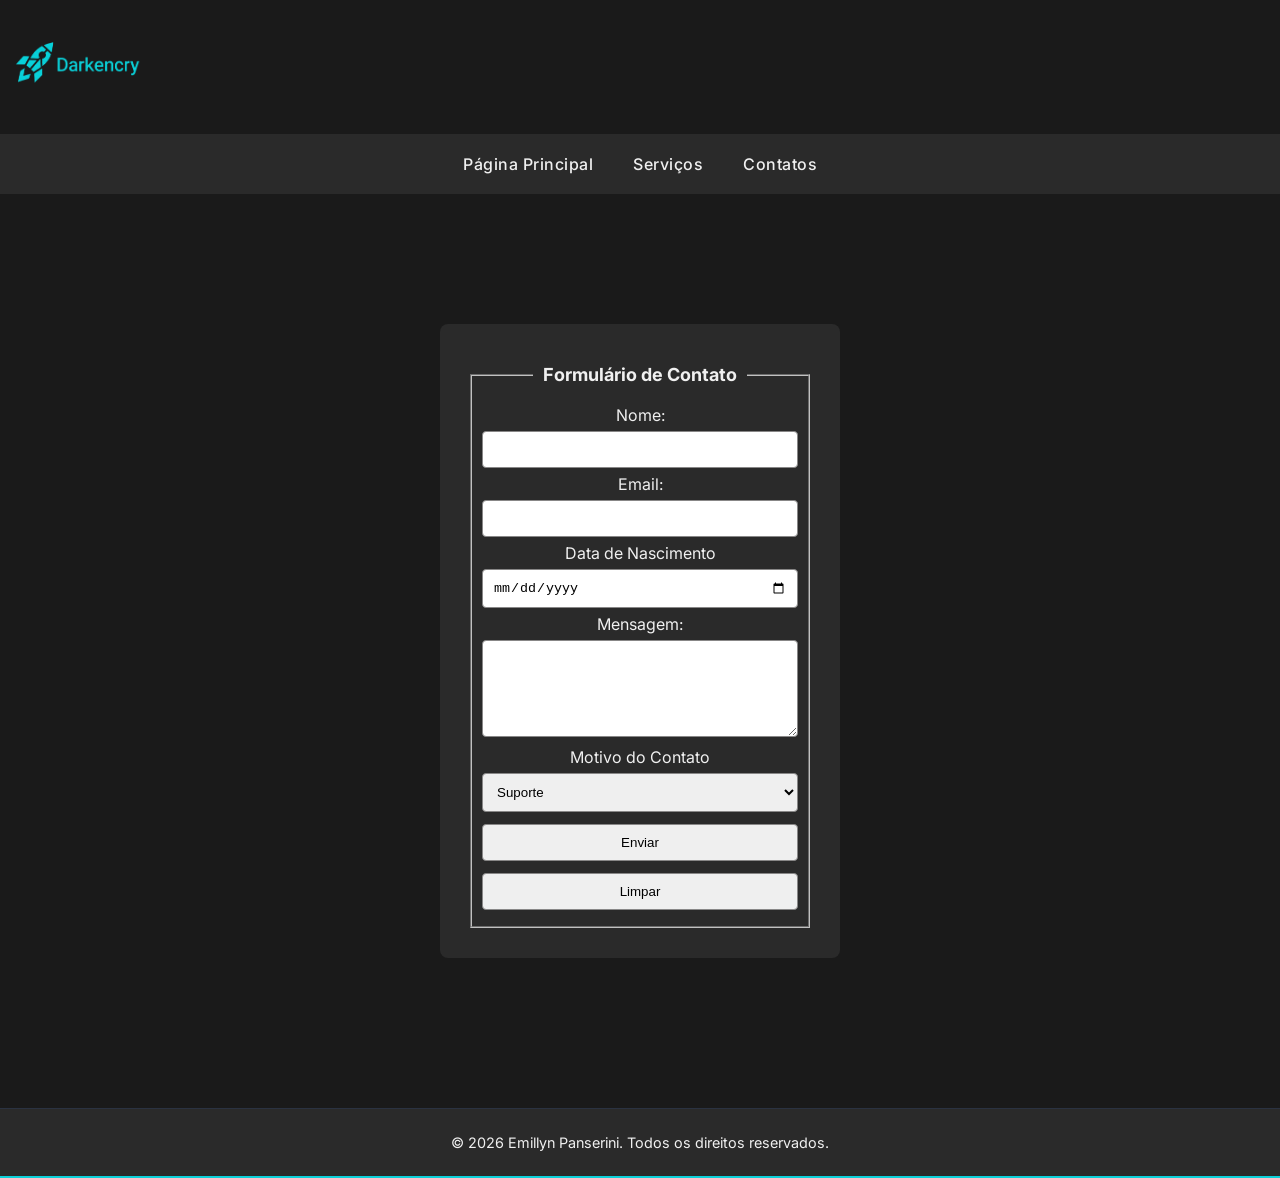
==== paginas/contato.html @ a350db8b "first commit" ====
<!DOCTYPE html>
<html lang="pt-br">
<head>
    <meta charset="UTF-8">
    <meta name="viewport" content="width=device-width, initial-scale=1.0">
    <title>Darkencry</title>
    <meta content="Desde 2016 chego ao Desafiante (Challenger). Aumente sua 
    habilidade com um jogador de alto nível. Serviço profissional, seguro e rápido." 
    name="description">
    <meta content="Darkencry" property="og:title">

    <!-- CSS E HTML LINKADOS-->
    <link rel="stylesheet" href="../css/style.css">
    <link rel="shortcut icon" href="../imagens/favicon.ico" type="image/x-icon">
    <link rel="stylesheet" href="../css/formulario.css">

    <!-- FONTES E ICON-->
    <link rel="preconnect" href="https://fonts.googleapis.com">
    <link rel="preconnect" href="https://fonts.gstatic.com" crossorigin>
    <link href="https://fonts.googleapis.com/css2?family=Inter:ital,opsz,wght@0,14..32,100..900;1,14..32,100..900&family=Poppins:ital,wght@0,100;0,200;0,300;0,400;0,500;0,600;0,700;0,800;0,900;1,100;1,200;1,300;1,400;1,500;1,600;1,700;1,800;1,900&display=swap" rel="stylesheet">
</head>

<body>

    <header>
        <figure>
            <img class="logo" src="../imagens/logo.png" alt="logoDarken">
        </figure>
    </header>

    <nav class="navMenu">
        <ul>
            <li><a href="../index.html"> Página Principal</a></li>
            <li><a href="../paginas/serviços.html">Serviços</a></li>
            <li><a href="../paginas/contato.html">Contatos</a></li>
        </ul>
    </nav>

    <main>
        <form id="formulario" action="respFormulario.html" method="post">
            <fieldset>
                <legend>Formulário de Contato</legend>
                <label for="nome">Nome:</label>
                <input id="nome" name="Nome" type="text" required>

                <label for="email">Email:</label>
                <input id="email" name="Email" type="Email" required>

                <label for="dtNascimento">Data de Nascimento</label>
                <input id="dtNascimento" name="DtNascimento" type="date" required>

                <label for="mensagem">Mensagem:</label>
                <textarea id="mensagem" name="txtMensagem" rows="5"></textarea>

                <label for="motivo">Motivo do Contato</label>
                <select id="motivo" name="motivo">
                    <option value="suporte">Suporte</option>
                    <option value="vendas">Vendas</option>
                    <option value="servicos">Serviços</option>
                    <option value="fedback">Fedback</option>
                    <option value="outros">Outros</option>
                </select>

                <!-- <input type="submit" value="Enviar"> -->
                <button onclick="mostrarDadosForm(event)">Enviar</button>
                <button onclick="limparDados(event)">Limpar</button>
            </fieldset>

        </form>
        <h2 id="resposta"></h2>
        <br>
        <p id="pNome"></p>
        <p id="pEmail"></p>
        <p id="pData"></p>
        <p id="pMensagem"></p>
        <p id="pMotivo"></p>
    </main>

    <footer class="footer">
        <p>&copy; 2026 Emillyn Panserini. Todos os direitos reservados.</p>
    </footer>

    <script src="../scripts/script.js"></script>
</body>
</html>
---- css/style.css ----
/* Váriavéis globais */
:root{
    --bg-color: #1A1A1A;
    --nav-bg: #2A2A2A;
    --text-main: #F0F0F0;
    --accent-color: #0DD1D9;
    --accent-hover: #0BA5AB;
}

* {
    margin: 0;
    padding: 0;
    box-sizing: border-box;
}

body{
    font-family: "Inter", sans-serif;
    background-color: var(--bg-color);
    color: var(--text-main);
    display: flex;
    flex-direction: column;
    font-optical-sizing: auto; /* melhora legibilidade em tamanhos de fontes diferentes*/
    min-height: 100vh; /* garante que o body ocupe a tela toda*/
}

header{
    text-align: left;
    padding: 20px 0 10px 0;
}

.hero h1 {
    font-size: 2.5rem;
    margin-bottom: 40px;
    color: #FFFFFF;
}

.logo{
    width: 150px; /*define a largura do elemento, neste caso a imagem que está com a classe logo*/
    height: 90px; /*define a altura do elemento, neste caso a imagem que está com a classe logo*/
    border-radius: 50%;
}

/*Estilos para barra de navegação*/

nav{
    text-align: center;
    position: relative;
    display: block;
    margin-top: 10px;
}

nav ul{
    background-color: var(--nav-bg);
    list-style-type: none;
    padding: 20px;
    display: flex;
    justify-content: center;
}

nav ul li{
    margin: 0 20px;
}

nav ul li a{
    color: var(--text-main);
    text-decoration: none;
    font-weight: 500;
    letter-spacing: 0.5px;
    transition: color 0.3s ease;
    text-decoration: none; /*tira a linha do link*/
}

nav ul li a:hover {
    color: var(--accent-color);
    border-bottom: 2px solid var(--accent-color); /* linha ciano*/
}

/*Estilos do conteúdo principal (main)*/
main{
    flex-grow: 1; /* faz o main empurrar o footer pro final da página */
    padding: 80px 20px;
    text-align: center;
}

/* Estilos do Botão */
.btn-hero {
    display: inline-block;
    background-color: var(--accent-color);
    color: #0B0E14; /* Texto escuro dentro do botão claro para contraste */
    padding: 15px 30px;
    text-decoration: none;
    font-weight: 700;
    font-size: 1.1rem;
    border-radius: 8px;
    transition: background-color 0.3s ease, transform 0.2s ease;
}

.btn-hero:hover {
    background-color: var(--accent-hover);
    transform: translateY(-3px); /* Efeito de flutuar ao passar o mouse */
}

/*Estilos para o rodapé*/
footer{
    background-color: var(--nav-bg);
    color: var(--text-main);
    text-align: center;
    padding: 25px;
    border-top: 1px solid #2A3241; /* Separação sutil */
    font-size: 0.9rem;
    position: relative; /*o relative é pq conforme for adicionado elementos no main o footer desce, ele n fica fixo*/
    border-bottom: 2px solid var(--accent-color); /* linha ciano*/
}
---- css/formulario.css ----
#formulario{
    max-width: 400px;
    margin: 50px auto;
    background-color: #2A2A2A;
    padding: 20px;
    border-radius: 8px;
}
fieldset{
    margin: 10px;
    padding: 10px;
}
fieldset legend{
    padding: 10px;
    font-size: 18px;
    font-weight: bold;
}
input[type="text"],
input[type="email"],
input[type="date"],
button,
select,
textarea{
    width: 100%;
    padding: 10px;
    margin: 6px 0;
    display: inline-block;
    border: 1px solid #888787;
    box-sizing: border-box;
    border-radius: 4px;
}
input[type="submit"]{
    background-color: #100f0f;
    color: #F0F0F0;
    padding: 14px 20px;
    margin: 8px 0;
    border: none;
    border-radius: 4px;
    cursor: pointer;
    width: 100%;
}
input[type="submit"]:hover{
    background-color: #F0F0F0;
    color: #100f0f;
}
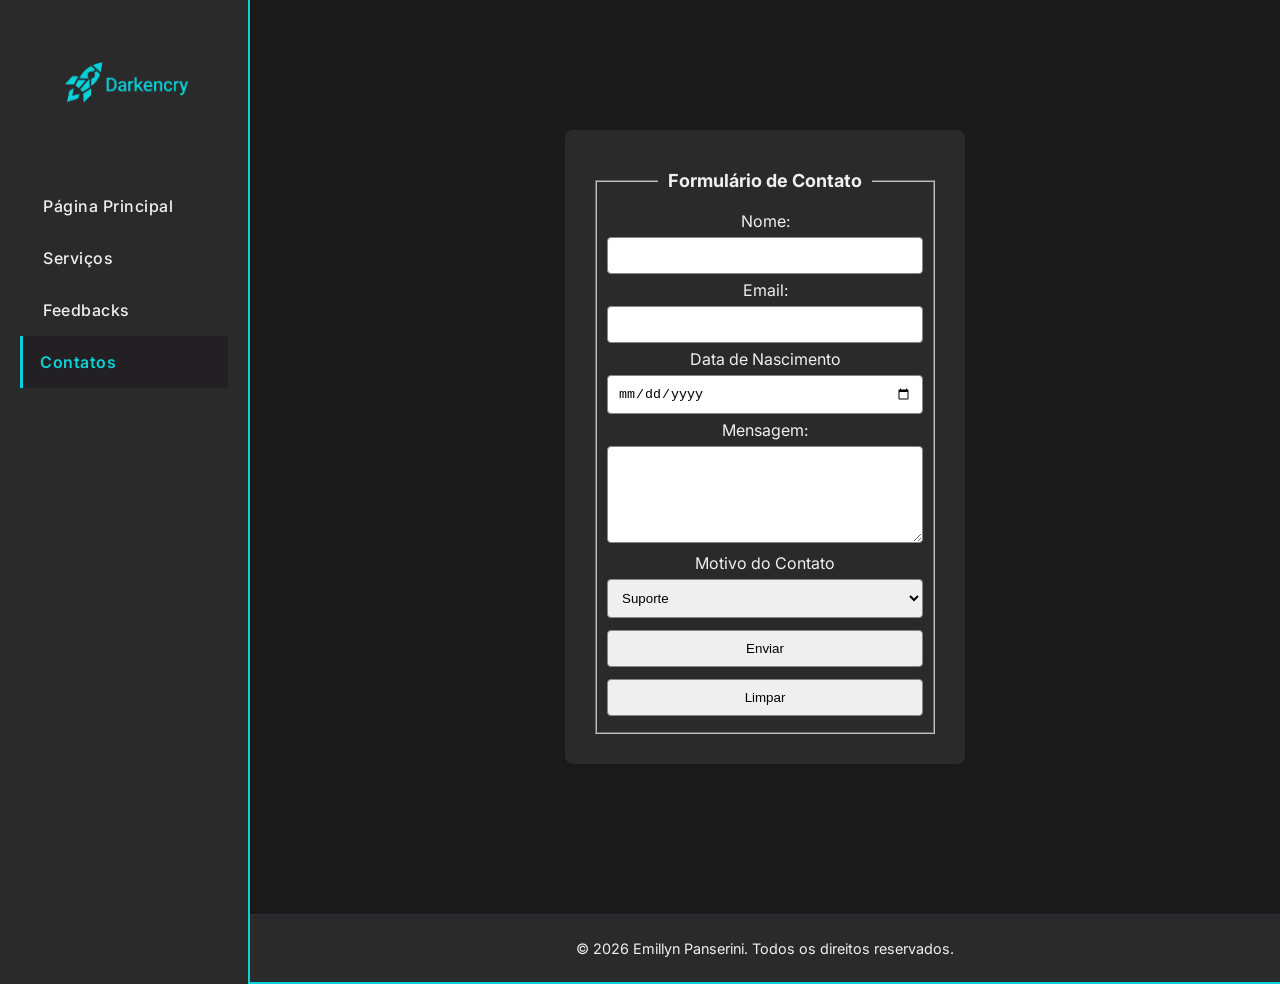
==== commit 2fdd50a7: "last commit" ====
--- a/paginas/contato.html
+++ b/paginas/contato.html
@@ -22,17 +22,15 @@
 
 <body>
 
-    <header>
-        <figure>
+    <nav class="navMenu" id="navMenu">
+        <a class="nav-logo" href="../index.html">
             <img class="logo" src="../imagens/logo.png" alt="logoDarken">
-        </figure>
-    </header>
-
-    <nav class="navMenu">
-        <ul>
+        </a>
+        <ul class="nav-list">
             <li><a href="../index.html"> Página Principal</a></li>
-            <li><a href="../paginas/serviços.html">Serviços</a></li>
-            <li><a href="../paginas/contato.html">Contatos</a></li>
+            <li><a href="serviços.html">Serviços</a></li>
+            <li><a href="feedbacks.html">Feedbacks</a></li>
+            <li><a href="contato.html" class="active">Contatos</a></li>
         </ul>
     </nav>
 
@@ -44,7 +42,7 @@
                 <input id="nome" name="Nome" type="text" required>
 
                 <label for="email">Email:</label>
-                <input id="email" name="Email" type="Email" required>
+                <input id="email" name="Email" type="email" required>
 
                 <label for="dtNascimento">Data de Nascimento</label>
                 <input id="dtNascimento" name="DtNascimento" type="date" required>
@@ -76,6 +74,8 @@
         <p id="pMotivo"></p>
     </main>
 
+    </main>
+
     <footer class="footer">
         <p>&copy; 2026 Emillyn Panserini. Todos os direitos reservados.</p>
     </footer>
--- a/css/style.css
+++ b/css/style.css
@@ -18,15 +18,11 @@
     font-family: "Inter", sans-serif;
     background-color: var(--bg-color);
     color: var(--text-main);
-    display: flex;
-    flex-direction: column;
+    display: grid;
+    grid-template-columns: 250px 1fr;
+    grid-template-rows: 1fr auto;
     font-optical-sizing: auto; /* melhora legibilidade em tamanhos de fontes diferentes*/
     min-height: 100vh; /* garante que o body ocupe a tela toda*/
-}
-
-header{
-    text-align: left;
-    padding: 20px 0 10px 0;
 }
 
 .hero h1 {
@@ -44,22 +40,44 @@
 /*Estilos para barra de navegação*/
 
 nav{
-    text-align: center;
+    display: flex;
+    flex-direction: column;
+    align-items: center;
+    justify-content: flex-start;
+    gap: 50px;
+    padding: 30px 20px;
+    background-color: var(--nav-bg);
     position: relative;
-    display: block;
+    grid-column: 1;
+    grid-row: 1 / 3;
+    width: 250px;
+    min-height: 100vh;
+    flex-shrink: 0;
+    border-right: 2px solid var(--accent-color);
+}
+
+.nav-logo{
+    display: inline-flex;
+    align-items: center;
+    justify-content: center;
+    flex-shrink: 0;
     margin-top: 10px;
 }
 
 nav ul{
-    background-color: var(--nav-bg);
     list-style-type: none;
-    padding: 20px;
-    display: flex;
-    justify-content: center;
+    padding: 0;
+    display: flex;
+    flex-direction: column;
+    justify-content: flex-start;
+    align-items: stretch;
+    gap: 0;
+    width: 100%;
 }
 
 nav ul li{
-    margin: 0 20px;
+    margin: 0;
+    width: 100%;
 }
 
 nav ul li a{
@@ -67,20 +85,78 @@
     text-decoration: none;
     font-weight: 500;
     letter-spacing: 0.5px;
-    transition: color 0.3s ease;
-    text-decoration: none; /*tira a linha do link*/
+    transition: all 0.3s ease;
+    padding: 16px 20px;
+    border-radius: 0;
+    display: block;
+    position: relative;
+    width: 100%;
+    text-align: left;
+    border-left: 3px solid transparent;
 }
 
 nav ul li a:hover {
+    background-color: #232023;
     color: var(--accent-color);
-    border-bottom: 2px solid var(--accent-color); /* linha ciano*/
+    border-left: 3px solid var(--accent-color);
+    padding-left: 17px;
+}
+
+nav ul li a:active,
+nav ul li a.active {
+    background-color: #232023;
+    color: var(--accent-color);
+    border-left: 3px solid var(--accent-color);
+    padding-left: 17px;
+    font-weight: 600;
 }
 
 /*Estilos do conteúdo principal (main)*/
 main{
-    flex-grow: 1; /* faz o main empurrar o footer pro final da página */
-    padding: 80px 20px;
+    grid-column: 2;
+    grid-row: 1;
+    padding: 80px 40px;
     text-align: center;
+    display: flex;
+    flex-direction: column;
+    justify-content: center;
+}
+
+/* Background especial para página principal */
+main.main-hero {
+    background-image: 
+        linear-gradient(0deg, rgba(13, 209, 217, 0.05) 1px, transparent 1px),
+        linear-gradient(90deg, rgba(13, 209, 217, 0.05) 1px, transparent 1px),
+        radial-gradient(circle at 20% 50%, rgba(13, 209, 217, 0.08) 0%, transparent 50%),
+        radial-gradient(circle at 80% 80%, rgba(13, 209, 217, 0.06) 0%, transparent 50%);
+    background-size: 
+        100px 100px,
+        100px 100px,
+        400px 400px,
+        300px 300px;
+    background-position: 0 0, 0 0, 0 0, 100px 50px;
+    min-height: 100vh;
+}
+
+.hero {
+    min-height: 100vh;
+    display: flex;
+    flex-direction: column;
+    justify-content: center;
+    align-items: center;
+    gap: 30px;
+}
+
+/* Wrapper para manter main e footer juntos */
+body > main {
+    display: flex;
+    flex-direction: column;
+}
+
+body > footer {
+    grid-column: 2;
+    grid-row: 2;
+    margin-top: 0;
 }
 
 /* Estilos do Botão */
@@ -111,4 +187,447 @@
     font-size: 0.9rem;
     position: relative; /*o relative é pq conforme for adicionado elementos no main o footer desce, ele n fica fixo*/
     border-bottom: 2px solid var(--accent-color); /* linha ciano*/
-}+}
+
+/* Estilos para a página de Serviços */
+.servicos-container {
+    width: 100%;
+    max-width: 1200px;
+    margin: 0 auto;
+}
+
+/* Seção de Referência */
+.referencia-section {
+    padding: 80px 40px;
+    margin-top: 60px;
+}
+
+.referencia-content {
+    display: grid;
+    grid-template-columns: 1fr 1fr;
+    gap: 60px;
+    align-items: center;
+    max-width: 1200px;
+    margin: 0 auto;
+}
+
+.referencia-texto {
+    display: flex;
+    flex-direction: column;
+    gap: 25px;
+}
+
+.referencia-titulo {
+    font-size: 2.2rem;
+    font-weight: 700;
+    color: #FFFFFF;
+    letter-spacing: 0.5px;
+    line-height: 1.3;
+}
+
+.referencia-descricao {
+    font-size: 1rem;
+    line-height: 1.8;
+    color: #D0D0D0;
+    text-align: justify;
+    letter-spacing: 0.3px;
+}
+
+.referencia-aside {
+    display: flex;
+    align-items: center;
+    justify-content: center;
+    overflow: hidden;
+    border-radius: 12px;
+    box-shadow: 0 8px 32px rgba(13, 209, 217, 0.15);
+    border: 1px solid rgba(13, 209, 217, 0.3);
+}
+
+.referencia-aside img {
+    width: 100%;
+    height: auto;
+    display: block;
+    object-fit: cover;
+    transition: transform 0.3s ease;
+}
+
+.referencia-aside:hover img {
+    transform: scale(1.05);
+}
+
+.servicos-container {
+    width: 100%;
+    max-width: 1200px;
+    margin: 0 auto;
+}
+
+.servicos-titulo {
+    font-size: 2.5rem;
+    font-weight: 700;
+    text-align: center;
+    margin-bottom: 60px;
+    color: #FFFFFF;
+    letter-spacing: 1px;
+}
+
+.servicos-grid {
+    display: grid;
+    grid-template-columns: repeat(auto-fit, minmax(300px, 1fr));
+    gap: 40px;
+    width: 100%;
+}
+
+.servico-card {
+    background: linear-gradient(135deg, #2A2A2A 0%, #1F1F1F 100%);
+    border: 1px solid var(--accent-color);
+    border-radius: 12px;
+    padding: 40px;
+    transition: all 0.3s ease;
+    display: flex;
+    flex-direction: column;
+    gap: 20px;
+    box-shadow: 0 4px 15px rgba(13, 209, 217, 0.1);
+    position: relative;
+    overflow: hidden;
+}
+
+.servico-card::before {
+    content: '';
+    position: absolute;
+    top: 0;
+    left: 0;
+    right: 0;
+    height: 3px;
+    background: linear-gradient(90deg, var(--accent-color), transparent);
+}
+
+.servico-card:hover {
+    transform: translateY(-5px);
+    box-shadow: 0 8px 25px rgba(13, 209, 217, 0.2);
+    border-color: #0BA5AB;
+}
+
+.servico-titulo {
+    font-size: 1.8rem;
+    font-weight: 700;
+    color: var(--accent-color);
+    margin: 0;
+    letter-spacing: 0.5px;
+}
+
+.servico-descricao {
+    font-size: 1rem;
+    line-height: 1.8;
+    color: #E0E0E0;
+    margin: 0;
+    text-align: justify;
+    letter-spacing: 0.3px;
+}
+
+/* Estilos para a página de Feedbacks */
+.feedbacks-container {
+    width: 100%;
+    max-width: 900px;
+    margin: 0 auto;
+}
+
+.feedbacks-titulo {
+    font-size: 2.5rem;
+    font-weight: 700;
+    text-align: center;
+    margin-bottom: 60px;
+    color: #FFFFFF;
+    letter-spacing: 1px;
+}
+
+.feedbacks-grid {
+    display: grid;
+    grid-template-columns: repeat(auto-fit, minmax(350px, 1fr));
+    gap: 40px;
+    width: 100%;
+    margin-bottom: 80px;
+}
+
+.feedback-card {
+    background: linear-gradient(135deg, #2A2A2A 0%, #1F1F1F 100%);
+    border: 1px solid var(--accent-color);
+    border-radius: 12px;
+    overflow: hidden;
+    transition: all 0.3s ease;
+    box-shadow: 0 4px 15px rgba(13, 209, 217, 0.1);
+}
+
+.feedback-card:hover {
+    transform: translateY(-5px);
+    box-shadow: 0 8px 25px rgba(13, 209, 217, 0.2);
+    border-color: #0BA5AB;
+}
+
+.feedback-imagem {
+    width: 100%;
+    height: auto;
+    display: block;
+    object-fit: cover;
+}
+
+.novo-feedback-section {
+    background: linear-gradient(135deg, #2A2A2A 0%, #1F1F1F 100%);
+    border: 1px solid var(--accent-color);
+    border-radius: 12px;
+    padding: 50px;
+    margin-top: 60px;
+    box-shadow: 0 4px 15px rgba(13, 209, 217, 0.1);
+}
+
+.novo-feedback-titulo {
+    font-size: 2rem;
+    font-weight: 700;
+    color: var(--accent-color);
+    margin-bottom: 15px;
+    text-align: center;
+}
+
+.novo-feedback-subtitulo {
+    font-size: 1rem;
+    color: #D0D0D0;
+    text-align: center;
+    margin-bottom: 40px;
+    line-height: 1.6;
+}
+
+.feedback-form {
+    display: flex;
+    flex-direction: column;
+    gap: 25px;
+    max-width: 600px;
+    margin: 0 auto;
+}
+
+.feedback-form fieldset {
+    display: flex;
+    flex-direction: column;
+    gap: 15px;
+    border: 1px solid rgba(13, 209, 217, 0.2);
+    border-radius: 6px;
+    padding: 20px;
+    background-color: rgba(31, 31, 31, 0.5);
+}
+
+.form-legend {
+    font-size: 0.95rem;
+    font-weight: 700;
+    color: var(--accent-color);
+    letter-spacing: 0.3px;
+    margin-bottom: 10px;
+}
+
+.feedback-form label {
+    font-size: 1rem;
+    font-weight: 600;
+    color: #FFFFFF;
+    letter-spacing: 0.3px;
+    margin-top: 10px;
+}
+
+.feedback-form label:first-of-type {
+    margin-top: 0;
+}
+
+.feedback-form input,
+.feedback-form textarea,
+.feedback-form select {
+    padding: 12px 15px;
+    background-color: #1F1F1F;
+    border: 1px solid rgba(13, 209, 217, 0.3);
+    border-radius: 6px;
+    color: #F0F0F0;
+    font-family: "Inter", sans-serif;
+    font-size: 0.95rem;
+    transition: all 0.3s ease;
+    margin-top: 5px;
+}
+
+.feedback-form input:focus,
+.feedback-form textarea:focus,
+.feedback-form select:focus {
+    outline: none;
+    border-color: var(--accent-color);
+    box-shadow: 0 0 8px rgba(13, 209, 217, 0.3);
+    background-color: #242424;
+}
+
+.feedback-form textarea {
+    resize: vertical;
+    font-family: "Inter", sans-serif;
+    line-height: 1.6;
+}
+
+.btn-feedback {
+    padding: 14px 30px;
+    background-color: var(--accent-color);
+    color: #0B0E14;
+    border: none;
+    border-radius: 6px;
+    font-size: 1rem;
+    font-weight: 700;
+    cursor: pointer;
+    transition: all 0.3s ease;
+    text-transform: uppercase;
+    letter-spacing: 0.5px;
+}
+
+.btn-feedback:hover {
+    background-color: var(--accent-hover);
+    transform: translateY(-2px);
+    box-shadow: 0 4px 12px rgba(13, 209, 217, 0.3);
+}
+
+.btn-feedback:active {
+    transform: translateY(0);
+}
+
+/* Responsividade para telas menores */
+@media (max-width: 768px) {
+    .servicos-titulo {
+        font-size: 2rem;
+        margin-bottom: 40px;
+    }
+
+    .servicos-grid {
+        grid-template-columns: 1fr;
+        gap: 30px;
+    }
+
+    .servico-card {
+        padding: 30px;
+    }
+
+    .servico-titulo {
+        font-size: 1.5rem;
+    }
+
+    .servico-descricao {
+        font-size: 0.95rem;
+        line-height: 1.7;
+    }
+
+    /* Responsividade da seção de referência */
+    .referencia-section {
+        padding: 60px 20px;
+    }
+
+    .referencia-content {
+        grid-template-columns: 1fr;
+        gap: 40px;
+    }
+
+    .referencia-titulo {
+        font-size: 1.7rem;
+    }
+
+    .referencia-descricao {
+        font-size: 0.95rem;
+        line-height: 1.7;
+    }
+
+    main {
+        padding: 40px 20px;
+    }
+
+    .hero h1 {
+        font-size: 2rem;
+        margin-bottom: 30px;
+    }
+
+    .hero {
+        min-height: auto;
+        padding: 60px 20px;
+    }
+
+    body {
+        grid-template-columns: 1fr;
+    }
+
+    nav {
+        grid-column: 1;
+        grid-row: 1;
+        width: 100%;
+        flex-direction: row;
+        justify-content: space-between;
+        padding: 15px 20px;
+        min-height: auto;
+        gap: 20px;
+    }
+
+    .nav-logo {
+        order: -1;
+    }
+
+    nav ul {
+        flex-direction: row;
+        flex-wrap: wrap;
+        gap: 10px;
+    }
+
+    nav ul li a {
+        padding: 10px 15px;
+        font-size: 0.9rem;
+    }
+
+    main {
+        grid-column: 1;
+        grid-row: 2;
+    }
+
+    body > footer {
+        grid-column: 1;
+        grid-row: 3;
+    }
+
+    /* Responsividade da página de Feedbacks */
+    .feedbacks-titulo {
+        font-size: 2rem;
+        margin-bottom: 40px;
+    }
+
+    .feedbacks-grid {
+        grid-template-columns: 1fr;
+        gap: 30px;
+        margin-bottom: 60px;
+    }
+
+    .novo-feedback-section {
+        padding: 30px 20px;
+        margin-top: 40px;
+    }
+
+    .novo-feedback-titulo {
+        font-size: 1.6rem;
+        margin-bottom: 12px;
+    }
+
+    .novo-feedback-subtitulo {
+        font-size: 0.95rem;
+    }
+
+    .feedback-form {
+        gap: 20px;
+    }
+
+    .feedback-form fieldset {
+        padding: 15px;
+    }
+
+    .feedback-form input,
+    .feedback-form textarea,
+    .feedback-form select {
+        padding: 10px 12px;
+        font-size: 0.9rem;
+    }
+
+    .btn-feedback {
+        padding: 12px 24px;
+        font-size: 0.95rem;
+    }
+}
+
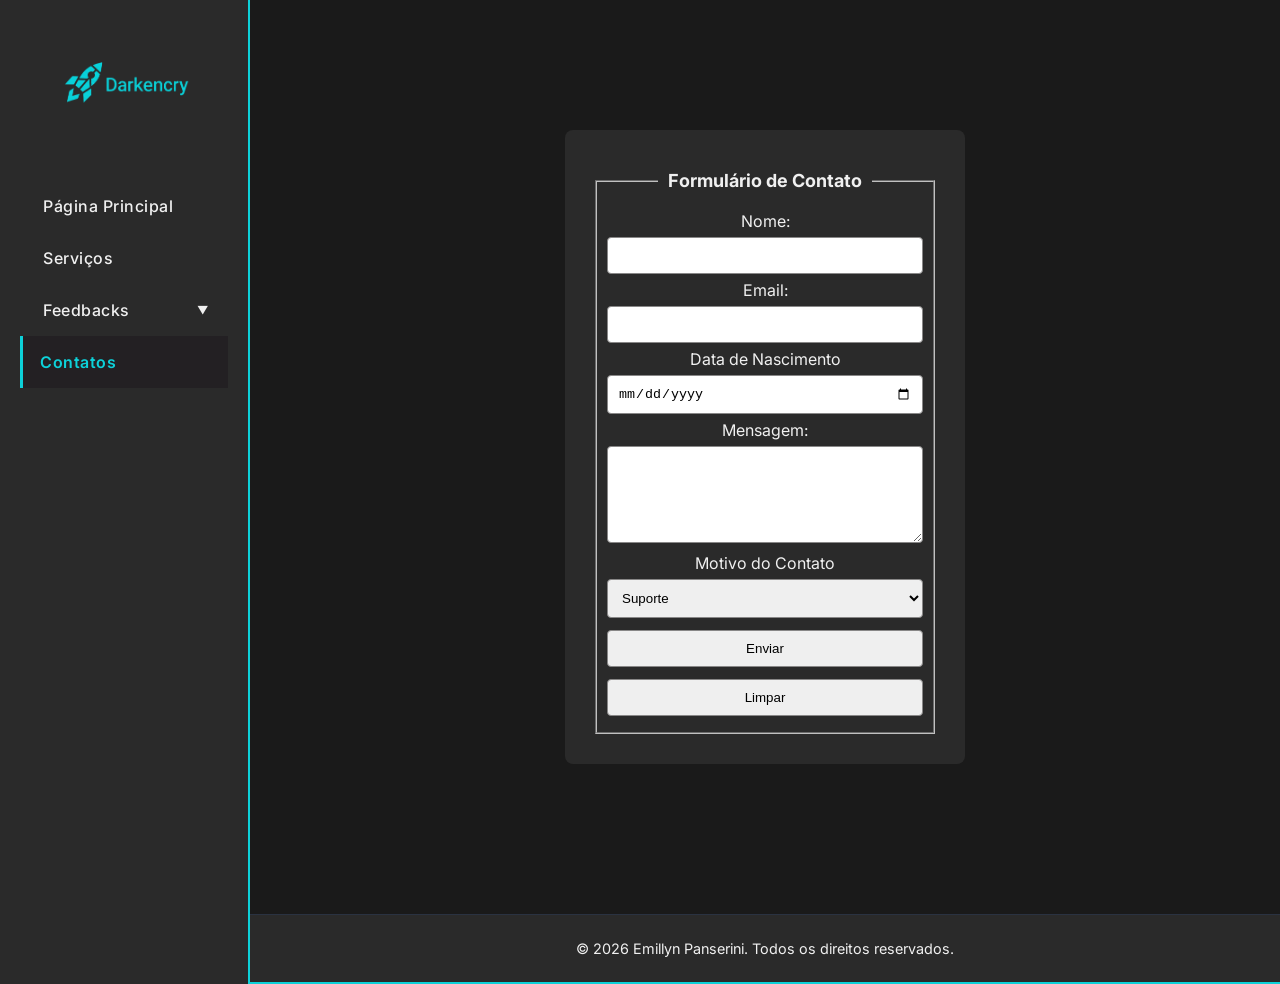
==== commit 069af84b: "bug fix" ====
--- a/paginas/contato.html
+++ b/paginas/contato.html
@@ -22,14 +22,19 @@
 
 <body>
 
-    <nav class="navMenu" id="navMenu">
+    <nav>
         <a class="nav-logo" href="../index.html">
             <img class="logo" src="../imagens/logo.png" alt="logoDarken">
         </a>
         <ul class="nav-list">
-            <li><a href="../index.html"> Página Principal</a></li>
-            <li><a href="serviços.html">Serviços</a></li>
-            <li><a href="feedbacks.html">Feedbacks</a></li>
+            <li><a href="../index.html">Página Principal</a></li>
+            <li><a href="servicos.html">Serviços</a></li>
+            <li class="nav-item-feedbacks">
+                <a href="feedbacks.html">Feedbacks</a>
+                <ul class="nav-submenu">
+                    <li><a href="feedbacks.html#formularioFeedback">Formulário</a></li>
+                </ul>
+            </li>
             <li><a href="contato.html" class="active">Contatos</a></li>
         </ul>
     </nav>
@@ -55,7 +60,7 @@
                     <option value="suporte">Suporte</option>
                     <option value="vendas">Vendas</option>
                     <option value="servicos">Serviços</option>
-                    <option value="fedback">Fedback</option>
+                    <option value="feedback">Feedback</option>
                     <option value="outros">Outros</option>
                 </select>
 
@@ -74,9 +79,7 @@
         <p id="pMotivo"></p>
     </main>
 
-    </main>
-
-    <footer class="footer">
+    <footer>
         <p>&copy; 2026 Emillyn Panserini. Todos os direitos reservados.</p>
     </footer>
 
--- a/css/style.css
+++ b/css/style.css
@@ -78,6 +78,74 @@
 nav ul li{
     margin: 0;
     width: 100%;
+    position: relative;
+}
+
+.nav-item-feedbacks {
+    position: relative;
+}
+
+.nav-item-feedbacks > a {
+    display: flex;
+    justify-content: space-between;
+    align-items: center;
+}
+
+.nav-item-feedbacks > a::after {
+    content: '▼';
+    font-size: 0.7rem;
+    margin-left: 8px;
+    transition: transform 0.3s ease;
+}
+
+.nav-item-feedbacks:hover > a::after {
+    transform: rotate(180deg);
+}
+
+.nav-submenu {
+    display: none;
+    position: absolute;
+    top: 100%;
+    left: 0;
+    background-color: #1F1F1F;
+    border: 1px solid var(--accent-color);
+    border-top: none;
+    border-radius: 0 0 6px 6px;
+    min-width: 100%;
+    list-style: none;
+    padding: 0;
+    margin: 0;
+    flex-direction: column;
+    z-index: 100;
+}
+
+.nav-item-feedbacks:hover .nav-submenu {
+    display: flex;
+}
+
+.nav-submenu li {
+    width: 100%;
+}
+
+.nav-submenu li a {
+    color: var(--text-main);
+    text-decoration: none;
+    font-weight: 500;
+    letter-spacing: 0.5px;
+    transition: all 0.3s ease;
+    padding: 12px 20px;
+    display: block;
+    border-radius: 0;
+    position: relative;
+    text-align: left;
+    border-left: 3px solid transparent;
+}
+
+.nav-submenu li a:hover {
+    background-color: #232023;
+    color: var(--accent-color);
+    border-left: 3px solid var(--accent-color);
+    padding-left: 17px;
 }
 
 nav ul li a{
@@ -365,7 +433,7 @@
 
 .feedback-imagem {
     width: 100%;
-    height: auto;
+    height: 350px;
     display: block;
     object-fit: cover;
 }
@@ -486,8 +554,40 @@
     transform: translateY(0);
 }
 
-/* Responsividade para telas menores */
-@media (max-width: 768px) {
+/* Responsividade para computadores */
+@media (min-width: 992px) {
+    body {
+        grid-template-columns: 250px 1fr;
+    }
+
+    nav {
+        grid-column: 1;
+        grid-row: 1 / 3;
+        width: 250px;
+        flex-direction: column;
+        gap: 50px;
+    }
+
+    main {
+        grid-column: 2;
+        padding: 80px 40px;
+    }
+
+    body > footer {
+        grid-column: 2;
+    }
+
+    .referencia-content {
+        grid-template-columns: 1fr 1fr;
+    }
+
+    .feedbacks-grid {
+        grid-template-columns: repeat(3, 1fr);
+    }
+}
+
+/* Responsividade para smartphones */
+@media (max-width: 767px) {
     .servicos-titulo {
         font-size: 2rem;
         margin-bottom: 40px;
@@ -534,18 +634,9 @@
         padding: 40px 20px;
     }
 
-    .hero h1 {
-        font-size: 2rem;
-        margin-bottom: 30px;
-    }
-
     .hero {
         min-height: auto;
         padding: 60px 20px;
-    }
-
-    body {
-        grid-template-columns: 1fr;
     }
 
     nav {
@@ -574,14 +665,38 @@
         font-size: 0.9rem;
     }
 
+    .nav-submenu {
+        position: static;
+        display: none;
+        background-color: transparent;
+        border: none;
+    }
+
+    .nav-item-feedbacks:hover .nav-submenu {
+        display: none;
+    }
+
+    .nav-item-feedbacks > a::after {
+        display: none;
+    }
+
     main {
         grid-column: 1;
         grid-row: 2;
+        padding: 40px 20px;
     }
 
     body > footer {
         grid-column: 1;
         grid-row: 3;
+    }
+
+    body {
+        grid-template-columns: 1fr;
+    }
+
+    .feedback-imagem {
+        height: 250px;
     }
 
     /* Responsividade da página de Feedbacks */
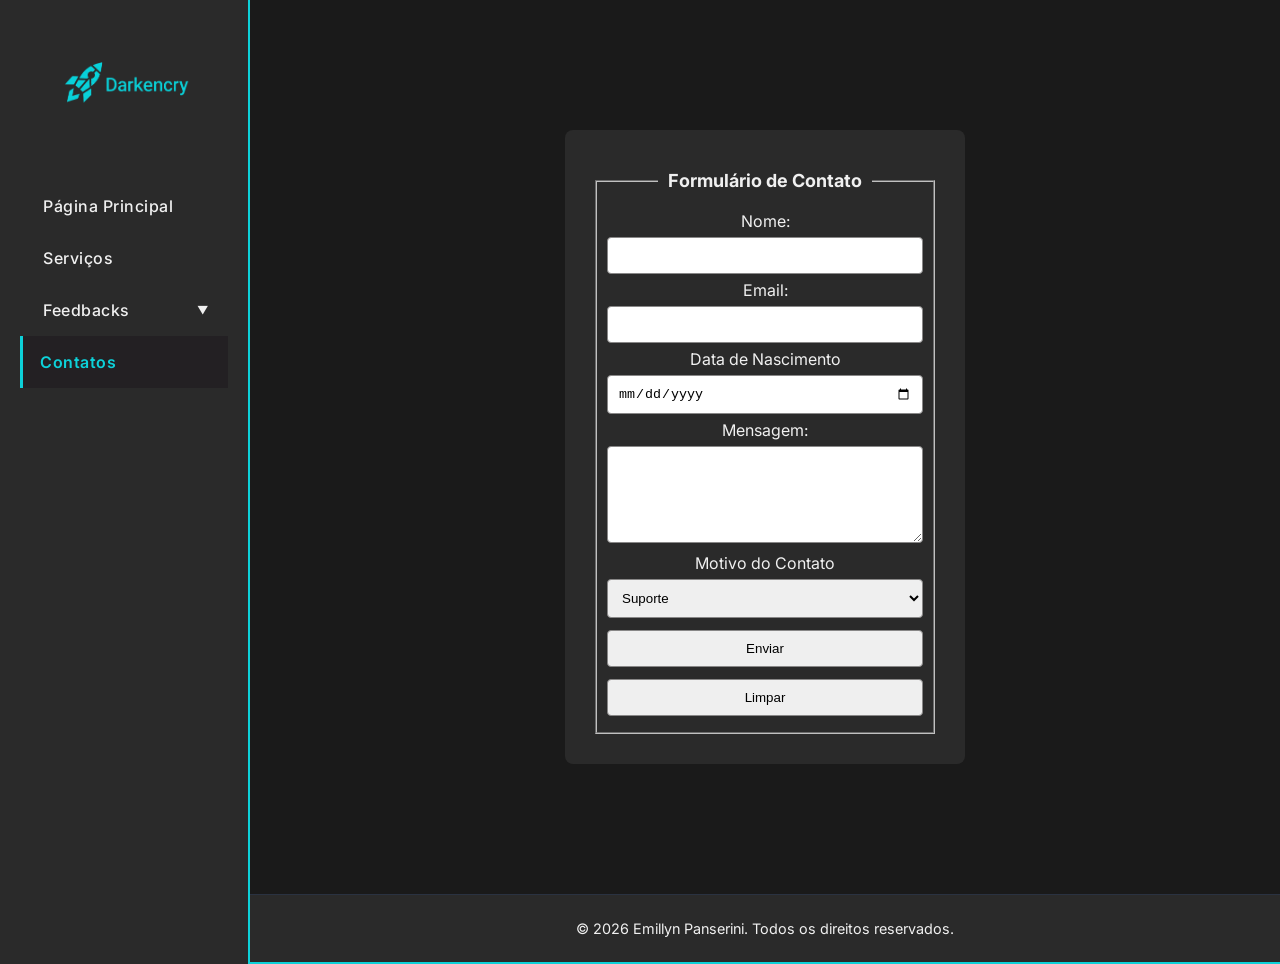
==== commit c26876d3: "bug fix" ====
--- a/paginas/contato.html
+++ b/paginas/contato.html
@@ -70,13 +70,14 @@
             </fieldset>
 
         </form>
-        <h2 id="resposta"></h2>
-        <br>
-        <p id="pNome"></p>
-        <p id="pEmail"></p>
-        <p id="pData"></p>
-        <p id="pMensagem"></p>
-        <p id="pMotivo"></p>
+        <section id="resultadoFormulario">
+            <h2 id="resposta"></h2>
+            <p id="pNome"></p>
+            <p id="pEmail"></p>
+            <p id="pData"></p>
+            <p id="pMensagem"></p>
+            <p id="pMotivo"></p>
+        </section>
     </main>
 
     <footer>
--- a/css/style.css
+++ b/css/style.css
@@ -114,7 +114,8 @@
     min-width: 100%;
     list-style: none;
     padding: 0;
-    margin: 0;
+    margin-left: 205px;
+    margin-top: -50px;
     flex-direction: column;
     z-index: 100;
 }
@@ -434,8 +435,7 @@
 .feedback-imagem {
     width: 100%;
     height: 350px;
-    display: block;
-    object-fit: cover;
+    object-fit: contain;
 }
 
 .novo-feedback-section {
